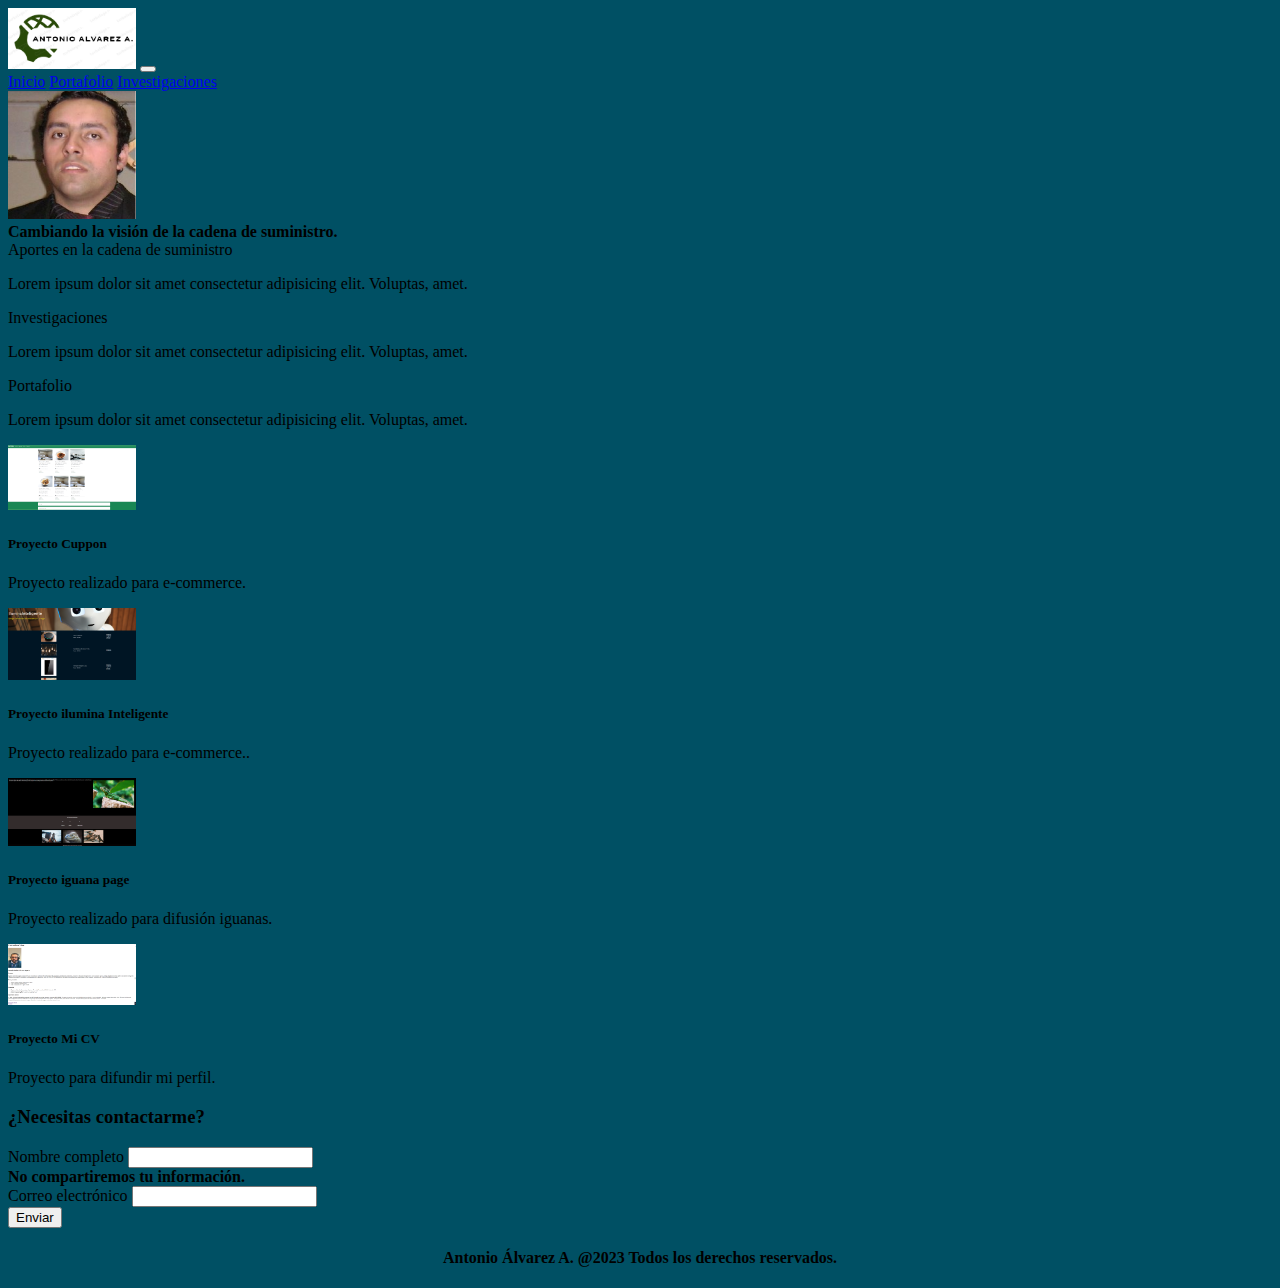
==== index.html @ 52f10c4b "Inicio de pagina portafolio" ====
<!DOCTYPE html>
<html lang="es">
<head>
    <meta charset="UTF-8">
    <meta name="viewport" content="width=device-width, initial-scale=1.0">
    <link href="https://cdn.jsdelivr.net/npm/bootstrap@5.3.2/dist/css/bootstrap.min.css" rel="stylesheet" integrity="sha384-T3c6CoIi6uLrA9TneNEoa7RxnatzjcDSCmG1MXxSR1GAsXEV/Dwwykc2MPK8M2HN" crossorigin="anonymous">
    <link rel="stylesheet" href="https://cdnjs.cloudflare.com/ajax/libs/font-awesome/6.4.2/css/all.min.css" integrity="sha512-z3gLpd7yknf1YoNbCzqRKc4qyor8gaKU1qmn+CShxbuBusANI9QpRohGBreCFkKxLhei6S9CQXFEbbKuqLg0DA==" crossorigin="anonymous" referrerpolicy="no-referrer" />
    <link rel="stylesheet" href="assets/css/style.css">
    <title>Antonio Álvarez A.</title>
</head>
<body!-->
<!--Comienzo barra de navegacion-->
    <nav class="navbar navbar-expand-lg bg-dark">
        <div class="container-fluid">
          <a class="navbar-brand" href="#"><img src="assets/img/logo aalvarez.png" width="200 px" alt="Logo pagina"></a>
          <button class="navbar-toggler" type="button" data-bs-toggle="collapse" data-bs-target="#navbarNavAltMarkup" aria-controls="navbarNavAltMarkup" aria-expanded="false" aria-label="Toggle navigation">
            <span class="navbar-toggler-icon"></span>
          </button>
          <div class="collapse navbar-collapse d-flex flex-row-reverse" id="navbarNavAltMarkup">
            <div class="navbar-nav">
              <a class="nav-link active text-light" aria-current="page" href="#">Inicio</a>
              <a class="nav-link text-light" href="portafolio.html">Portafolio</a>
              <a class="nav-link text-light" href="#">Investigaciones</a>
            </div>
          </div>
        </div>
      </nav>
<!--Cierre barra de navegacion-->

<section id="portada" class="bg-success-subtle grid text-center">
    <div class="-flex align-items-start g-col-6">
        <img src="assets/img/foto antonio.jpg" width="200px" alt="Foto curriculum">
    </div>
    <div class="display-3 g-col-6 ">
        <strong>Cambiando la visión de la cadena de suministro.</strong>
    </div>
</section>
<section id="iconos" class="m-4">
  <div class="row ">
    <div class="col-4 col-md-4 col-sm-12 grid text-center" style="--bs-gap: .25rem 1rem;">
      <i class="fa-solid fa-truck-fast fa-2xl"  ></i>
      <div class="m-2 fw-semibold text-light fs-3">
        Aportes en la cadena de suministro
      </div>
      <div>
        <p class="text-light fs-5">Lorem ipsum dolor sit amet consectetur adipisicing elit. Voluptas, amet.
        </p>
      </div>
    </div>
    <div class="col-4 col-md-4 col-sm-12 grid text-center" style="--bs-gap: .25rem 1rem;">
      <i class="fa-solid fa-file fa-2xl"></i>
      <div class="m-2 fw-semibold text-light fs-3">Investigaciones</div>
      <div>
        <p class="text-light">Lorem ipsum dolor sit amet consectetur adipisicing elit. Voluptas, amet.
        </p>
      </div>
    </div>
    <div class="col-4 col-md-4 col-sm-12 grid text-center" style="--bs-gap: .25rem 1rem;">
      <i class="fa-solid fa-folder-open fa-2xl"></i>
      <div class="m-2 fw-semibold text-light fs-3">Portafolio
      </div>
      <div>
        <p class="text-light fs-5">Lorem ipsum dolor sit amet consectetur adipisicing elit. Voluptas, amet.
        </p>
      </div>
    </div>
  </div>
</section>

<!--Sección portafolio-->
<section id="portafolio" class="d-flex justify-content-evenly p-5">
  <div class="row row-cols-1 row-cols-md-2 g-4 col-sm-">
    <div class="col border-dark">
      <div class="card">
        <img src="assets/img/print_cuppon.png" class="card-img-top" alt="...">
        <div class="card-body">
          <h5 class="card-title">Proyecto Cuppon</h5>
          <p class="card-text">Proyecto realizado para e-commerce.</p>
        </div>
      </div>
    </div>
    <div class="col">
      <div class="card border-dark">
        <img src="assets/img/print_iluminaint.png" class="card-img-top" alt="...">
        <div class="card-body">
          <h5 class="card-title">Proyecto ilumina Inteligente</h5>
          <p class="card-text">Proyecto realizado para e-commerce..</p>
        </div>
      </div>
    </div>
    <div class="col">
      <div class="card border-dark">
        <img src="assets/img/print_iguana.png" class="card-img-top" alt="...">
        <div class="card-body">
          <h5 class="card-title">Proyecto iguana page</h5>
          <p class="card-text">Proyecto realizado para difusión iguanas.</p>
        </div>
      </div>
    </div>
    <div class="col">
      <div class="card border-dark">
        <img src="assets/img/print_micv.png" class="card-img-top" alt="...">
        <div class="card-body">
          <h5 class="card-title">Proyecto Mi CV</h5>
          <p class="card-text">Proyecto para difundir mi perfil.</p>
        </div>
      </div>
    </div>
  </div>
</section>
<!--fin sección portafolio-->

<!--Inicio formulario-->
<section id="formulario" class="bg-secondary">
  <h3 class="text-light text-center p-2">
    <strong>¿Necesitas contactarme?
    </strong>
  </h3>
  <form>
    <div class="d-flex justify-content-center">
    <div class="mb1 ms-5 ps-5 me-5 pe5">
      <label for="exampleInputEmail1" class="form-label text-light">Nombre completo</label>
      <input type="email" class="form-control" id="exampleInputEmail1" aria-describedby="emailHelp">
      <div id="emailHelp" class="form-text"><strong>No compartiremos tu información.</strong></div>
    </div>
    <div class="mb1 ms-5 ps-5 me-5 pe5">
      <label for="exampleInputPassword1" class="form-label text-light">Correo electrónico</label>
      <input type="password" class="form-control" id="exampleInputPassword1">
    </div>
    <button type="submit" class="btn btn-primary m-4 d-flex justify-content-center">Enviar</button>
  </div>
  </form>
</section>
<!--Fin formulario-->



<footer><h4 class="bg-dark text-light p-3">Antonio Álvarez A. @2023 Todos los derechos reservados.</h4></footer>
    <script src="https://cdn.jsdelivr.net/npm/bootstrap@5.3.2/dist/js/bootstrap.bundle.min.js" integrity="sha384-C6RzsynM9kWDrMNeT87bh95OGNyZPhcTNXj1NW7RuBCsyN/o0jlpcV8Qyq46cDfL" crossorigin="anonymous"></script>
  </body>
</html>
---- assets/css/style.css ----
footer{text-align: center;}
body{
    background-color: rgb(0, 80, 100)
    ;}

img{
    width: 8rem;
}
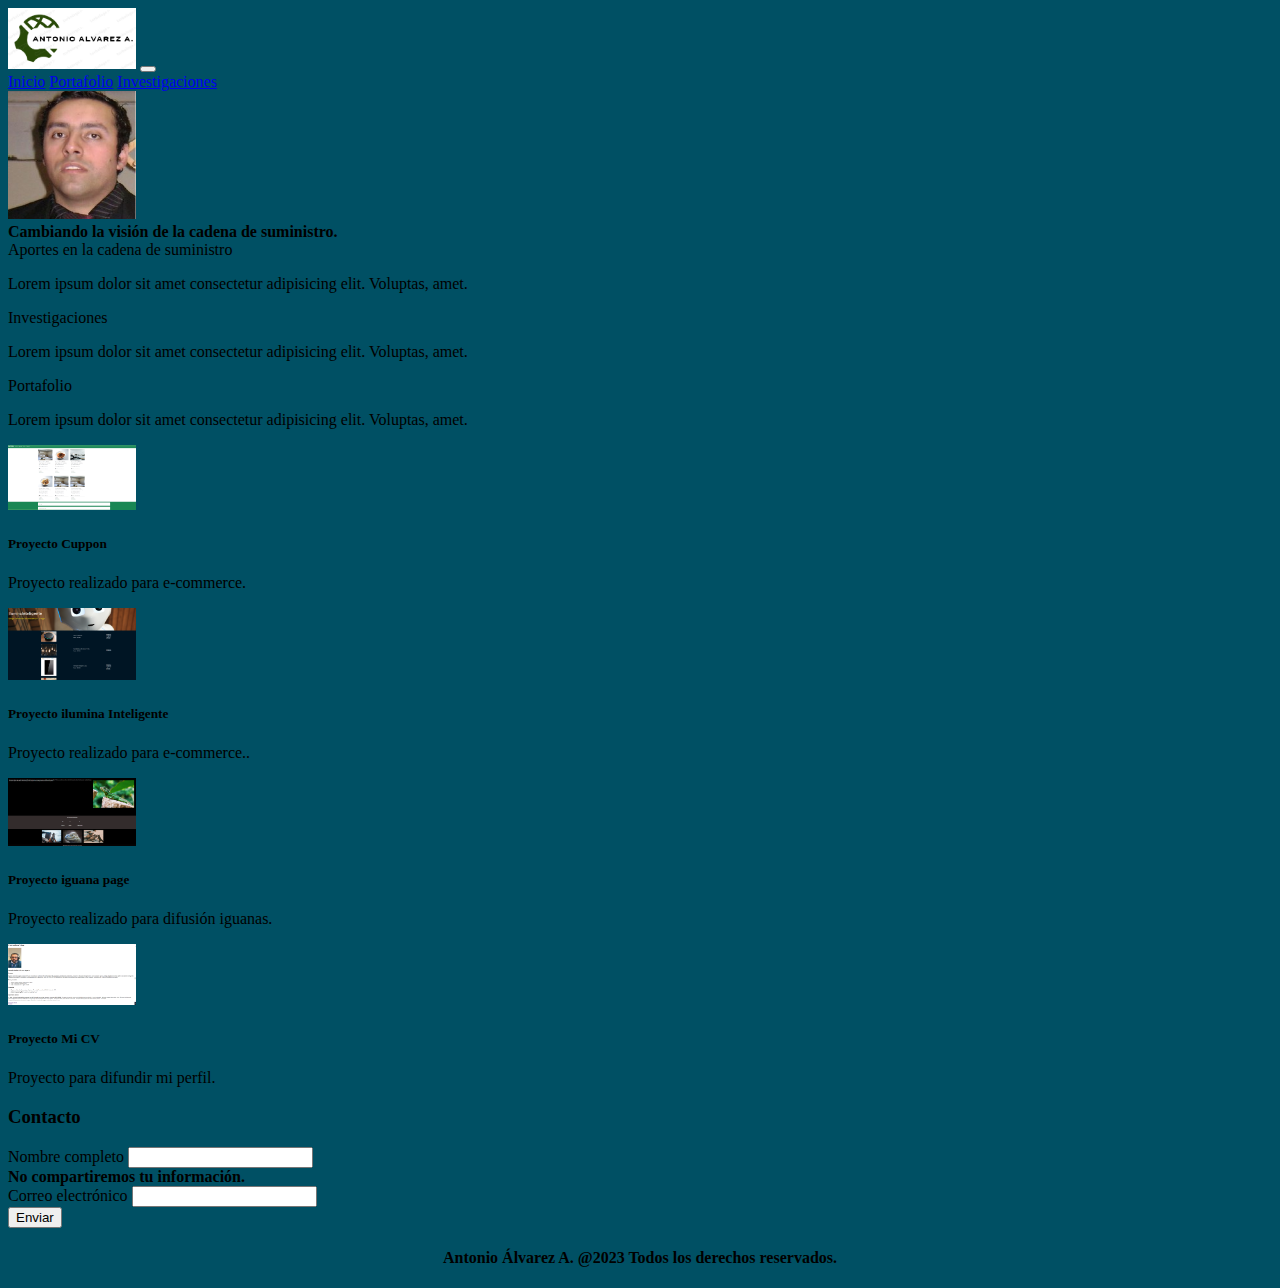
==== commit b9c1cc75: "cambio h3 formulario" ====
--- a/index.html
+++ b/index.html
@@ -113,7 +113,7 @@
 <!--Inicio formulario-->
 <section id="formulario" class="bg-secondary">
   <h3 class="text-light text-center p-2">
-    <strong>¿Necesitas contactarme?
+    <strong>Contacto
     </strong>
   </h3>
   <form>
